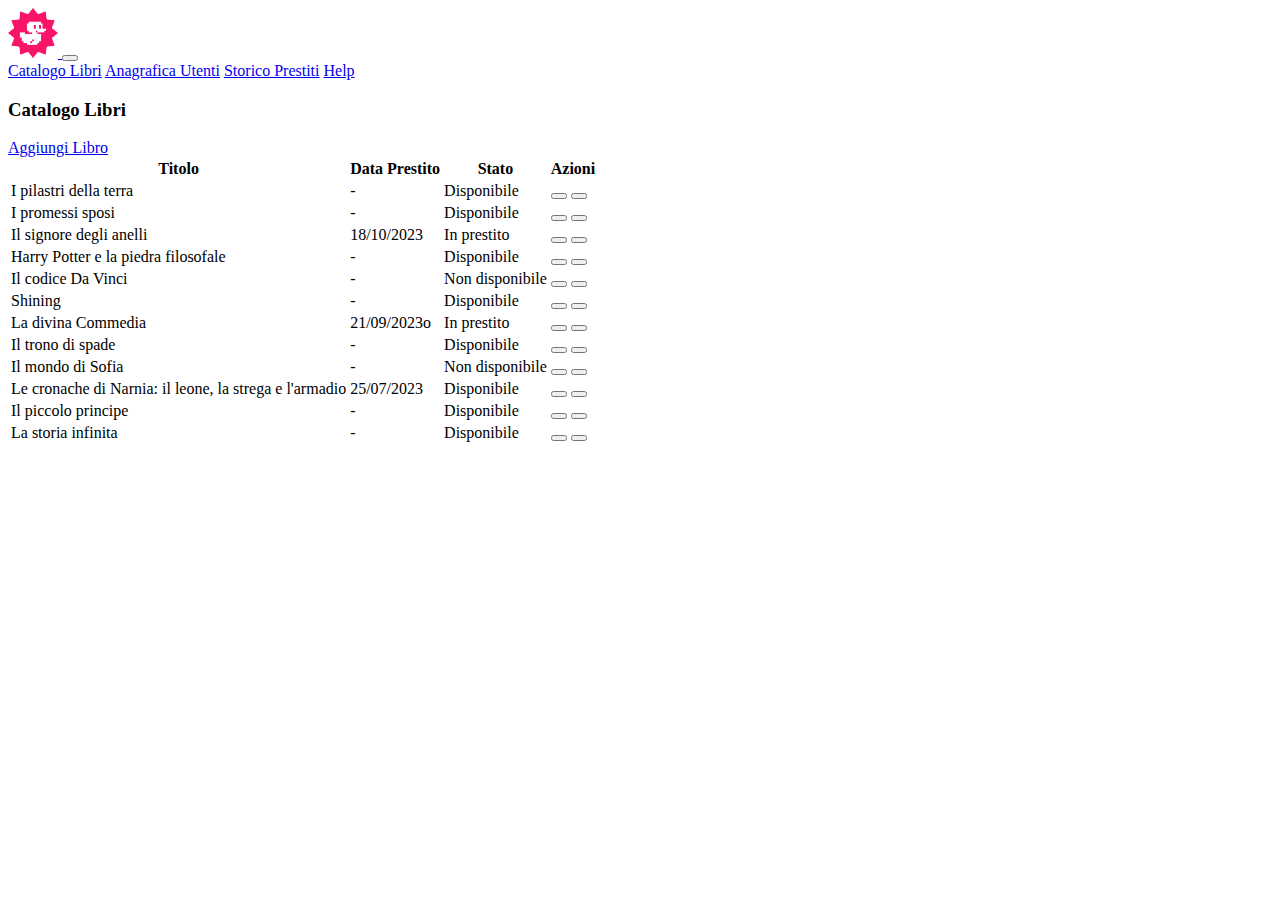
==== index.html @ 873175d0 "indent" ====
<!DOCTYPE html>
<html lang="en">
	<head>
		<title>Title</title>
		<!-- Required meta tags -->
		<meta charset="utf-8" />
		<meta name="viewport" content="width=device-width, initial-scale=1, shrink-to-fit=no" />
		<!-- Bootstrap CSS v5.2.1 -->
		<link
			href="https://cdn.jsdelivr.net/npm/bootstrap@5.3.2/dist/css/bootstrap.min.css"
			rel="stylesheet"
			integrity="sha384-T3c6CoIi6uLrA9TneNEoa7RxnatzjcDSCmG1MXxSR1GAsXEV/Dwwykc2MPK8M2HN"
			crossorigin="anonymous" />
		<!-- css link  -->
		<link rel="stylesheet" href="./assets/css/style.css" />
		<!-- font awesome  -->
		<link
			rel="stylesheet"
			href="https://cdnjs.cloudflare.com/ajax/libs/font-awesome/6.6.0/css/all.min.css"
			integrity="sha512-Kc323vGBEqzTmouAECnVceyQqyqdsSiqLQISBL29aUW4U/M7pSPA/gEUZQqv1cwx4OnYxTxve5UMg5GT6L4JJg=="
			crossorigin="anonymous"
			referrerpolicy="no-referrer" />
	</head>
	<body class="debg">
		<header>
			<nav class="navbar navbar-expand-lg navbar-light bg-dark">
				<div class="container-fluid">
					<a class="navbar-brand" href="#">
						<img width="50px" src="./assets/img/duck.png" alt="" />
					</a>
					<button
						class="navbar-toggler bg-light"
						type="button"
						data-toggle="collapse"
						data-target="#navbarID"
						aria-controls="navbarID"
						aria-expanded="false"
						aria-label="Toggle navigation ">
						<span class="navbar-toggler-icon"></span>
					</button>
					<div class="collapse navbar-collapse" id="navbarID">
						<div class="navbar-nav">
							<a class="nav-link active text-white" aria-current="page" href="#">Catalogo Libri</a>
							<a class="nav-link active text-secondary" aria-current="page" href="#">Anagrafica Utenti</a>
							<a class="nav-link active text-secondary" aria-current="page" href="#">Storico Prestiti</a>
							<a class="nav-link active text-secondary" aria-current="page" href="#">Help</a>
						</div>
					</div>
				</div>
			</nav>
		</header>
		<main class="my-5 mx-2">
			<div class="container mb-3">
				<div class="row row-col-2 align-items-center justify-content-between">
					<div class="col text-start">
						<h3 class="my-0">Catalogo Libri</h3>
					</div>
					<div class="col text-end">
						<a class="btn btn-primary" href="#" role="button">Aggiungi Libro </a>
					</div>
				</div>
			</div>
			<div class="container">
				<table class="table">
					<thead>
						<tr class="table-white">
							<th class="col">Titolo</th>
							<th class="col d-none d-md-block">Data Prestito</th>
							<th class="col">Stato</th>
							<th class="col">Azioni</th>
						</tr>
					</thead>
					<tbody>
						<tr class="table-light">
							<td class="col align-content-center">I pilastri della terra</td>
							<td class="col d-none d-md-block align-content-center">-</td>
							<td class="col align-content-center">
								<span class="bg-success rounded-pill px-1 text-white">Disponibile</span>
							</td>
							<td class="col align-content-center">
								<button type="button" class="btn btn-outline-secondary">
									<i class="fa-solid fa-pencil"></i>
								</button>
								<button type="button" class="btn btn-outline-secondary">
									<i class="fas fa-trash"></i>
								</button>
							</td>
						</tr>
						<tr class="table-white">
							<td class="col align-content-center">I promessi sposi</td>
							<td class="col d-none d-md-block align-content-center">-</td>
							<td class="col align-content-center">
								<span class="bg-success rounded-pill px-1 text-white">Disponibile</span>
							</td>
							<td class="col align-content-center">
								<button type="button" class="btn btn-outline-secondary">
									<i class="fa-solid fa-pencil"></i>
								</button>
								<button type="button" class="btn btn-outline-secondary">
									<i class="fas fa-trash"></i>
								</button>
							</td>
						</tr>
						<tr class="table-light">
							<td class="col align-content-center">Il signore degli anelli</td>
							<td class="col d-none d-md-block align-content-center">18/10/2023</td>
							<td class="col align-content-center">
								<span class="bg-warning rounded-pill px-1 text-white">In prestito</span>
							</td>
							<td class="col align-content-center">
								<button type="button" class="btn btn-outline-secondary">
									<i class="fa-solid fa-pencil"></i>
								</button>
								<button type="button" class="btn btn-outline-secondary">
									<i class="fas fa-trash"></i>
								</button>
							</td>
						</tr>
						<tr class="table-white">
							<td class="col align-content-center">Harry Potter e la piedra filosofale</td>
							<td class="col d-none d-md-block align-content-center">-</td>
							<td class="col align-content-center">
								<span class="bg-success rounded-pill px-1 text-white">Disponibile</span>
							</td>
							<td class="col align-content-center">
								<button type="button" class="btn btn-outline-secondary">
									<i class="fa-solid fa-pencil"></i>
								</button>
								<button type="button" class="btn btn-outline-secondary">
									<i class="fas fa-trash"></i>
								</button>
							</td>
						</tr>
						<tr class="table-light">
							<td class="col align-content-center">Il codice Da Vinci</td>
							<td class="col d-none d-md-block align-content-center">-</td>
							<td class="col align-content-center">
								<span class="bg-danger rounded-pill px-1 text-white">Non disponibile</span>
							</td>
							<td class="col align-content-center">
								<button type="button" class="btn btn-outline-secondary">
									<i class="fa-solid fa-pencil"></i>
								</button>
								<button type="button" class="btn btn-outline-secondary">
									<i class="fas fa-trash"></i>
								</button>
							</td>
						</tr>
						<tr class="table-white">
							<td class="col align-content-center">Shining</td>
							<td class="col d-none d-md-block align-content-center">-</td>
							<td class="col align-content-center">
								<span class="bg-success rounded-pill px-1 text-white">Disponibile</span>
							</td>
							<td class="col align-content-center">
								<button type="button" class="btn btn-outline-secondary">
									<i class="fa-solid fa-pencil"></i>
								</button>
								<button type="button" class="btn btn-outline-secondary">
									<i class="fas fa-trash"></i>
								</button>
							</td>
						</tr>
						<tr class="table-light">
							<td class="col align-content-center">La divina Commedia</td>
							<td class="col d-none d-md-block align-content-center">21/09/2023o</td>
							<td class="col align-content-center">
								<span class="bg-warning rounded-pill px-1 text-white">In prestito</span>
							</td>
							<td class="col align-content-center">
								<button type="button" class="btn btn-outline-secondary">
									<i class="fa-solid fa-pencil"></i>
								</button>
								<button type="button" class="btn btn-outline-secondary">
									<i class="fas fa-trash"></i>
								</button>
							</td>
						</tr>
						<tr class="table-white">
							<td class="col align-content-center">Il trono di spade</td>
							<td class="col d-none d-md-block align-content-center">-</td>
							<td class="col align-content-center">
								<span class="bg-success rounded-pill px-1 text-white">Disponibile</span>
							</td>
							<td class="col align-content-center">
								<button type="button" class="btn btn-outline-secondary">
									<i class="fa-solid fa-pencil"></i>
								</button>
								<button type="button" class="btn btn-outline-secondary">
									<i class="fas fa-trash"></i>
								</button>
							</td>
						</tr>
						<tr class="table-light">
							<td class="col align-content-center">Il mondo di Sofia</td>
							<td class="col d-none d-md-block align-content-center">-</td>
							<td class="col align-content-center">
								<span class="bg-danger rounded-pill px-1 text-white">Non disponibile</span>
							</td>
							<td class="col align-content-center">
								<button type="button" class="btn btn-outline-secondary">
									<i class="fa-solid fa-pencil"></i>
								</button>
								<button type="button" class="btn btn-outline-secondary">
									<i class="fas fa-trash"></i>
								</button>
							</td>
						</tr>
						<tr class="table-white">
							<td class="col align-content-center">Le cronache di Narnia: il leone, la strega e l'armadio</td>
							<td class="col d-none d-md-block align-content-center">25/07/2023</td>
							<td class="col align-content-center">
								<span class="bg-success rounded-pill px-1 text-white">Disponibile</span>
							</td>
							<td class="col align-content-center">
								<button type="button" class="btn btn-outline-secondary">
									<i class="fa-solid fa-pencil"></i>
								</button>
								<button type="button" class="btn btn-outline-secondary">
									<i class="fas fa-trash"></i>
								</button>
							</td>
						</tr>
						<tr class="table-light">
							<td class="col align-content-center">Il piccolo principe</td>
							<td class="col d-none d-md-block align-content-center">-</td>
							<td class="col align-content-center">
								<span class="bg-success rounded-pill px-1 text-white">Disponibile</span>
							</td>
							<td class="col align-content-center">
								<button type="button" class="btn btn-outline-secondary">
									<i class="fa-solid fa-pencil"></i>
								</button>
								<button type="button" class="btn btn-outline-secondary">
									<i class="fas fa-trash"></i>
								</button>
							</td>
						</tr>
						<tr class="table-white">
							<td class="col align-content-center">La storia infinita</td>
							<td class="col d-none d-md-block align-content-center">-</td>
							<td class="col align-content-center">
								<span class="bg-success rounded-pill px-1 text-white">Disponibile</span>
							</td>
							<td class="col align-content-center">
								<button type="button" class="btn btn-outline-secondary">
									<i class="fa-solid fa-pencil"></i>
								</button>
								<button type="button" class="btn btn-outline-secondary">
									<i class="fas fa-trash"></i>
								</button>
							</td>
						</tr>
					</tbody>
				</table>
			</div>
		</main>
		<!-- Bootstrap JavaScript Libraries -->
		<script
			src="https://cdn.jsdelivr.net/npm/@popperjs/core@2.11.8/dist/umd/popper.min.js"
			integrity="sha384-I7E8VVD/ismYTF4hNIPjVp/Zjvgyol6VFvRkX/vR+Vc4jQkC+hVqc2pM8ODewa9r"
			crossorigin="anonymous"></script>
		<script
			src="https://cdn.jsdelivr.net/npm/bootstrap@5.3.2/dist/js/bootstrap.min.js"
			integrity="sha384-BBtl+eGJRgqQAUMxJ7pMwbEyER4l1g+O15P+16Ep7Q9Q+zqX6gSbd85u4mG4QzX+"
			crossorigin="anonymous"></script>
	</body>
</html>
---- assets/css/style.css ----
.debug *{

    border: 1px dashed black;
}

.debug header{
    min-height: 80px;
    background-color: blue;
}

.debug main{
    background-color: green;
    min-height: 400px;
}
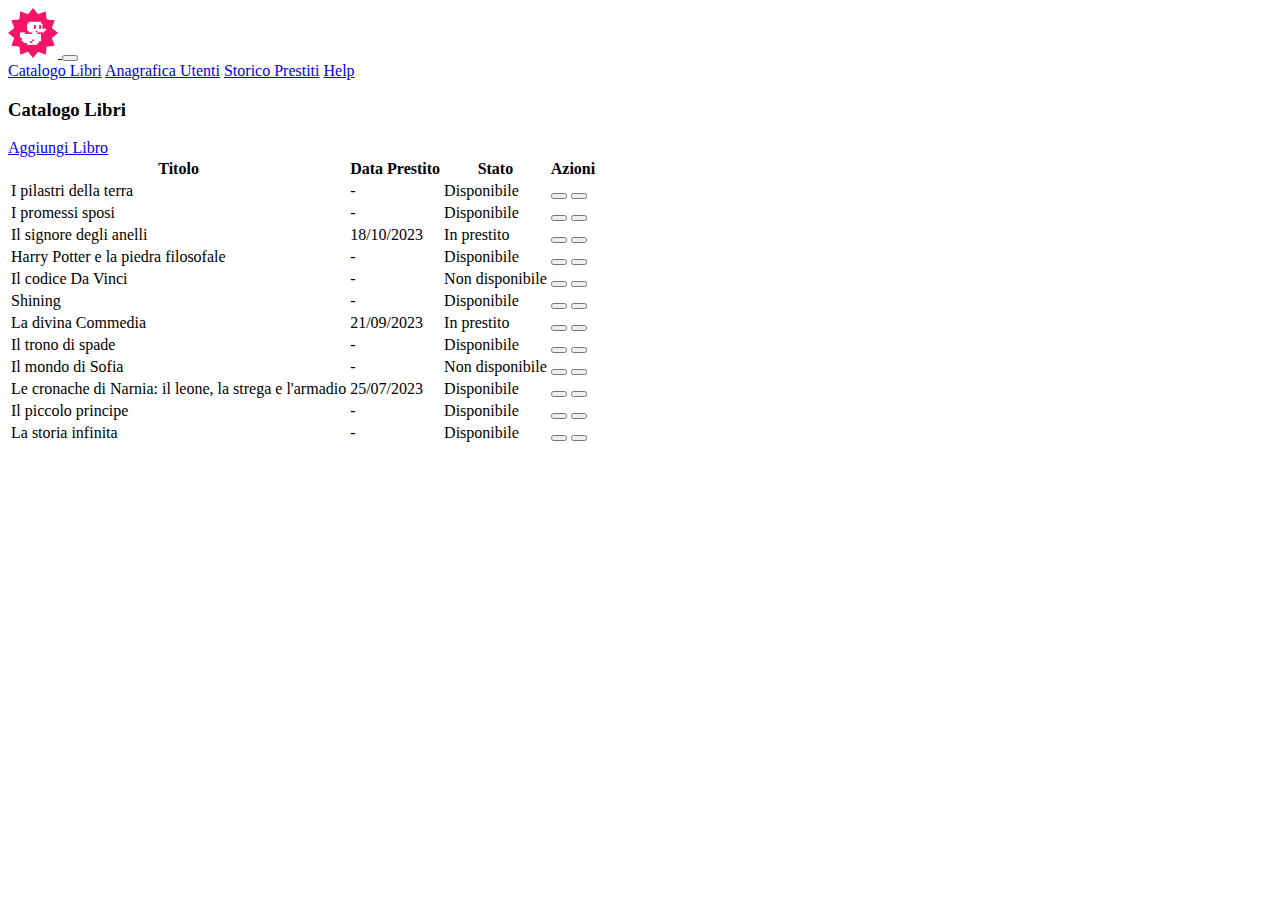
==== commit b00573bd: "fix space white" ====
--- a/index.html
+++ b/index.html
@@ -21,6 +21,7 @@
 			crossorigin="anonymous"
 			referrerpolicy="no-referrer" />
 	</head>
+
 	<body class="debg">
 		<header>
 			<nav class="navbar navbar-expand-lg navbar-light bg-dark">
@@ -61,11 +62,11 @@
 				</div>
 			</div>
 			<div class="container">
-				<table class="table">
+				<table class="table table-striped">
 					<thead>
 						<tr class="table-white">
 							<th class="col">Titolo</th>
-							<th class="col d-none d-md-block">Data Prestito</th>
+							<th class="col d-none d-md-table-cell nientewrap">Data Prestito</th>
 							<th class="col">Stato</th>
 							<th class="col">Azioni</th>
 						</tr>
@@ -73,9 +74,39 @@
 					<tbody>
 						<tr class="table-light">
 							<td class="col align-content-center">I pilastri della terra</td>
-							<td class="col d-none d-md-block align-content-center">-</td>
+							<td class="col d-none d-md-table-cell align-content-center">-</td>
+							<td class="col align-content-center nientewrap">
+								<span class="bg-success rounded-pill px-1 text-white">Disponibile</span>
+							</td>
 							<td class="col align-content-center">
-								<span class="bg-success rounded-pill px-1 text-white">Disponibile</span>
+								<button type="button" class="btn btn-outline-secondary">
+									<i class="fa-solid fa-pencil"></i>
+								</button>
+								<button type="button" class="btn btn-outline-secondary">
+									<i class="fas fa-trash"></i>
+								</button>
+							</td>
+						</tr>
+						<tr class="table-white">
+							<td class="col align-content-center">I promessi sposi</td>
+							<td class="col d-none d-md-table-cell align-content-center">-</td>
+							<td class="col align-content-center nientewrap">
+								<span class="bg-success rounded-pill px-1 text-white">Disponibile</span>
+							</td>
+							<td class="col align-content-center nientewrap">
+								<button type="button" class="btn btn-outline-secondary">
+									<i class="fa-solid fa-pencil"></i>
+								</button>
+								<button type="button" class="btn btn-outline-secondary">
+									<i class="fas fa-trash"></i>
+								</button>
+							</td>
+						</tr>
+						<tr class="table-light">
+							<td class="col align-content-center">Il signore degli anelli</td>
+							<td class="col d-none d-md-table-cell align-content-center">18/10/2023</td>
+							<td class="col align-content-center nientewrap">
+								<span class="bg-warning rounded-pill px-1 text-white">In prestito</span>
 							</td>
 							<td class="col align-content-center">
 								<button type="button" class="btn btn-outline-secondary">
@@ -87,117 +118,87 @@
 							</td>
 						</tr>
 						<tr class="table-white">
-							<td class="col align-content-center">I promessi sposi</td>
-							<td class="col d-none d-md-block align-content-center">-</td>
+							<td class="col align-content-center">Harry Potter e la piedra filosofale</td>
+							<td class="col d-none d-md-table-cell align-content-center">-</td>
+							<td class="col align-content-center nientewrap">
+								<span class="bg-success rounded-pill px-1 text-white">Disponibile</span>
+							</td>
 							<td class="col align-content-center">
-								<span class="bg-success rounded-pill px-1 text-white">Disponibile</span>
-							</td>
-							<td class="col align-content-center">
-								<button type="button" class="btn btn-outline-secondary">
-									<i class="fa-solid fa-pencil"></i>
-								</button>
-								<button type="button" class="btn btn-outline-secondary">
-									<i class="fas fa-trash"></i>
-								</button>
-							</td>
-						</tr>
-						<tr class="table-light">
-							<td class="col align-content-center">Il signore degli anelli</td>
-							<td class="col d-none d-md-block align-content-center">18/10/2023</td>
-							<td class="col align-content-center">
+								<button type="button" class="btn btn-outline-secondary">
+									<i class="fa-solid fa-pencil"></i>
+								</button>
+								<button type="button" class="btn btn-outline-secondary">
+									<i class="fas fa-trash"></i>
+								</button>
+							</td>
+						</tr>
+						<tr class="table-light">
+							<td class="col align-content-center">Il codice Da Vinci</td>
+							<td class="col d-none d-md-table-cell align-content-center">-</td>
+							<td class="col align-content-center nientewrap">
+								<span class="bg-danger f d-inline rounded-pill px-1 text-white">Non disponibile</span>
+							</td>
+							<td class="col align-content-center nientewrap">
+								<button type="button" class="btn btn-outline-secondary">
+									<i class="fa-solid fa-pencil"></i>
+								</button>
+								<button type="button" class="btn btn-outline-secondary">
+									<i class="fas fa-trash"></i>
+								</button>
+							</td>
+						</tr>
+						<tr class="table-white">
+							<td class="col align-content-center">Shining</td>
+							<td class="col d-none d-md-table-cell align-content-center">-</td>
+							<td class="col align-content-center nientewrap">
+								<span class="bg-success rounded-pill px-1 text-white">Disponibile</span>
+							</td>
+							<td class="col align-content-center nientewrap">
+								<button type="button" class="btn btn-outline-secondary">
+									<i class="fa-solid fa-pencil"></i>
+								</button>
+								<button type="button" class="btn btn-outline-secondary">
+									<i class="fas fa-trash"></i>
+								</button>
+							</td>
+						</tr>
+						<tr class="table-light">
+							<td class="col align-content-center">La divina Commedia</td>
+							<td class="col d-none d-md-table-cell align-content-center">21/09/2023</td>
+							<td class="col align-content-center nientewrap">
 								<span class="bg-warning rounded-pill px-1 text-white">In prestito</span>
 							</td>
-							<td class="col align-content-center">
-								<button type="button" class="btn btn-outline-secondary">
-									<i class="fa-solid fa-pencil"></i>
-								</button>
-								<button type="button" class="btn btn-outline-secondary">
-									<i class="fas fa-trash"></i>
-								</button>
-							</td>
-						</tr>
-						<tr class="table-white">
-							<td class="col align-content-center">Harry Potter e la piedra filosofale</td>
-							<td class="col d-none d-md-block align-content-center">-</td>
-							<td class="col align-content-center">
-								<span class="bg-success rounded-pill px-1 text-white">Disponibile</span>
-							</td>
-							<td class="col align-content-center">
-								<button type="button" class="btn btn-outline-secondary">
-									<i class="fa-solid fa-pencil"></i>
-								</button>
-								<button type="button" class="btn btn-outline-secondary">
-									<i class="fas fa-trash"></i>
-								</button>
-							</td>
-						</tr>
-						<tr class="table-light">
-							<td class="col align-content-center">Il codice Da Vinci</td>
-							<td class="col d-none d-md-block align-content-center">-</td>
-							<td class="col align-content-center">
+							<td class="col align-content-center nientewrap">
+								<button type="button" class="btn btn-outline-secondary">
+									<i class="fa-solid fa-pencil"></i>
+								</button>
+								<button type="button" class="btn btn-outline-secondary">
+									<i class="fas fa-trash"></i>
+								</button>
+							</td>
+						</tr>
+						<tr class="table-white">
+							<td class="col align-content-center">Il trono di spade</td>
+							<td class="col d-none d-md-table-cell align-content-center">-</td>
+							<td class="col align-content-center nientewrap">
+								<span class="bg-success rounded-pill px-1 text-white">Disponibile</span>
+							</td>
+							<td class="col align-content-center nientewrap">
+								<button type="button" class="btn btn-outline-secondary">
+									<i class="fa-solid fa-pencil"></i>
+								</button>
+								<button type="button" class="btn btn-outline-secondary">
+									<i class="fas fa-trash"></i>
+								</button>
+							</td>
+						</tr>
+						<tr class="table-light">
+							<td class="col align-content-center">Il mondo di Sofia</td>
+							<td class="col d-none d-md-table-cell align-content-center">-</td>
+							<td class="col align-content-center nientewrap">
 								<span class="bg-danger rounded-pill px-1 text-white">Non disponibile</span>
 							</td>
-							<td class="col align-content-center">
-								<button type="button" class="btn btn-outline-secondary">
-									<i class="fa-solid fa-pencil"></i>
-								</button>
-								<button type="button" class="btn btn-outline-secondary">
-									<i class="fas fa-trash"></i>
-								</button>
-							</td>
-						</tr>
-						<tr class="table-white">
-							<td class="col align-content-center">Shining</td>
-							<td class="col d-none d-md-block align-content-center">-</td>
-							<td class="col align-content-center">
-								<span class="bg-success rounded-pill px-1 text-white">Disponibile</span>
-							</td>
-							<td class="col align-content-center">
-								<button type="button" class="btn btn-outline-secondary">
-									<i class="fa-solid fa-pencil"></i>
-								</button>
-								<button type="button" class="btn btn-outline-secondary">
-									<i class="fas fa-trash"></i>
-								</button>
-							</td>
-						</tr>
-						<tr class="table-light">
-							<td class="col align-content-center">La divina Commedia</td>
-							<td class="col d-none d-md-block align-content-center">21/09/2023o</td>
-							<td class="col align-content-center">
-								<span class="bg-warning rounded-pill px-1 text-white">In prestito</span>
-							</td>
-							<td class="col align-content-center">
-								<button type="button" class="btn btn-outline-secondary">
-									<i class="fa-solid fa-pencil"></i>
-								</button>
-								<button type="button" class="btn btn-outline-secondary">
-									<i class="fas fa-trash"></i>
-								</button>
-							</td>
-						</tr>
-						<tr class="table-white">
-							<td class="col align-content-center">Il trono di spade</td>
-							<td class="col d-none d-md-block align-content-center">-</td>
-							<td class="col align-content-center">
-								<span class="bg-success rounded-pill px-1 text-white">Disponibile</span>
-							</td>
-							<td class="col align-content-center">
-								<button type="button" class="btn btn-outline-secondary">
-									<i class="fa-solid fa-pencil"></i>
-								</button>
-								<button type="button" class="btn btn-outline-secondary">
-									<i class="fas fa-trash"></i>
-								</button>
-							</td>
-						</tr>
-						<tr class="table-light">
-							<td class="col align-content-center">Il mondo di Sofia</td>
-							<td class="col d-none d-md-block align-content-center">-</td>
-							<td class="col align-content-center">
-								<span class="bg-danger rounded-pill px-1 text-white">Non disponibile</span>
-							</td>
-							<td class="col align-content-center">
+							<td class="col align-content-center nientewrap">
 								<button type="button" class="btn btn-outline-secondary">
 									<i class="fa-solid fa-pencil"></i>
 								</button>
@@ -208,11 +209,11 @@
 						</tr>
 						<tr class="table-white">
 							<td class="col align-content-center">Le cronache di Narnia: il leone, la strega e l'armadio</td>
-							<td class="col d-none d-md-block align-content-center">25/07/2023</td>
-							<td class="col align-content-center">
-								<span class="bg-success rounded-pill px-1 text-white">Disponibile</span>
-							</td>
-							<td class="col align-content-center">
+							<td class="col d-none d-md-table-cell align-content-center">25/07/2023</td>
+							<td class="col align-content-center nientewrap">
+								<span class="bg-success rounded-pill px-1 text-white">Disponibile</span>
+							</td>
+							<td class="col align-content-center nientewrap">
 								<button type="button" class="btn btn-outline-secondary">
 									<i class="fa-solid fa-pencil"></i>
 								</button>
@@ -223,11 +224,11 @@
 						</tr>
 						<tr class="table-light">
 							<td class="col align-content-center">Il piccolo principe</td>
-							<td class="col d-none d-md-block align-content-center">-</td>
-							<td class="col align-content-center">
-								<span class="bg-success rounded-pill px-1 text-white">Disponibile</span>
-							</td>
-							<td class="col align-content-center">
+							<td class="col d-none d-md-table-cell align-content-center">-</td>
+							<td class="col align-content-center nientewrap">
+								<span class="bg-success rounded-pill px-1 text-white">Disponibile</span>
+							</td>
+							<td class="col align-content-center nientewrap">
 								<button type="button" class="btn btn-outline-secondary">
 									<i class="fa-solid fa-pencil"></i>
 								</button>
@@ -238,11 +239,11 @@
 						</tr>
 						<tr class="table-white">
 							<td class="col align-content-center">La storia infinita</td>
-							<td class="col d-none d-md-block align-content-center">-</td>
-							<td class="col align-content-center">
-								<span class="bg-success rounded-pill px-1 text-white">Disponibile</span>
-							</td>
-							<td class="col align-content-center">
+							<td class="col d-none d-md-table-cell align-content-center">-</td>
+							<td class="col align-content-center nientewrap">
+								<span class="bg-success rounded-pill px-1 text-white">Disponibile</span>
+							</td>
+							<td class="col align-content-center nientewrap">
 								<button type="button" class="btn btn-outline-secondary">
 									<i class="fa-solid fa-pencil"></i>
 								</button>
--- a/assets/css/style.css
+++ b/assets/css/style.css
@@ -12,4 +12,6 @@
     background-color: green;
     min-height: 400px;
 }
-
+.nientewrap{
+white-space: nowrap;
+}